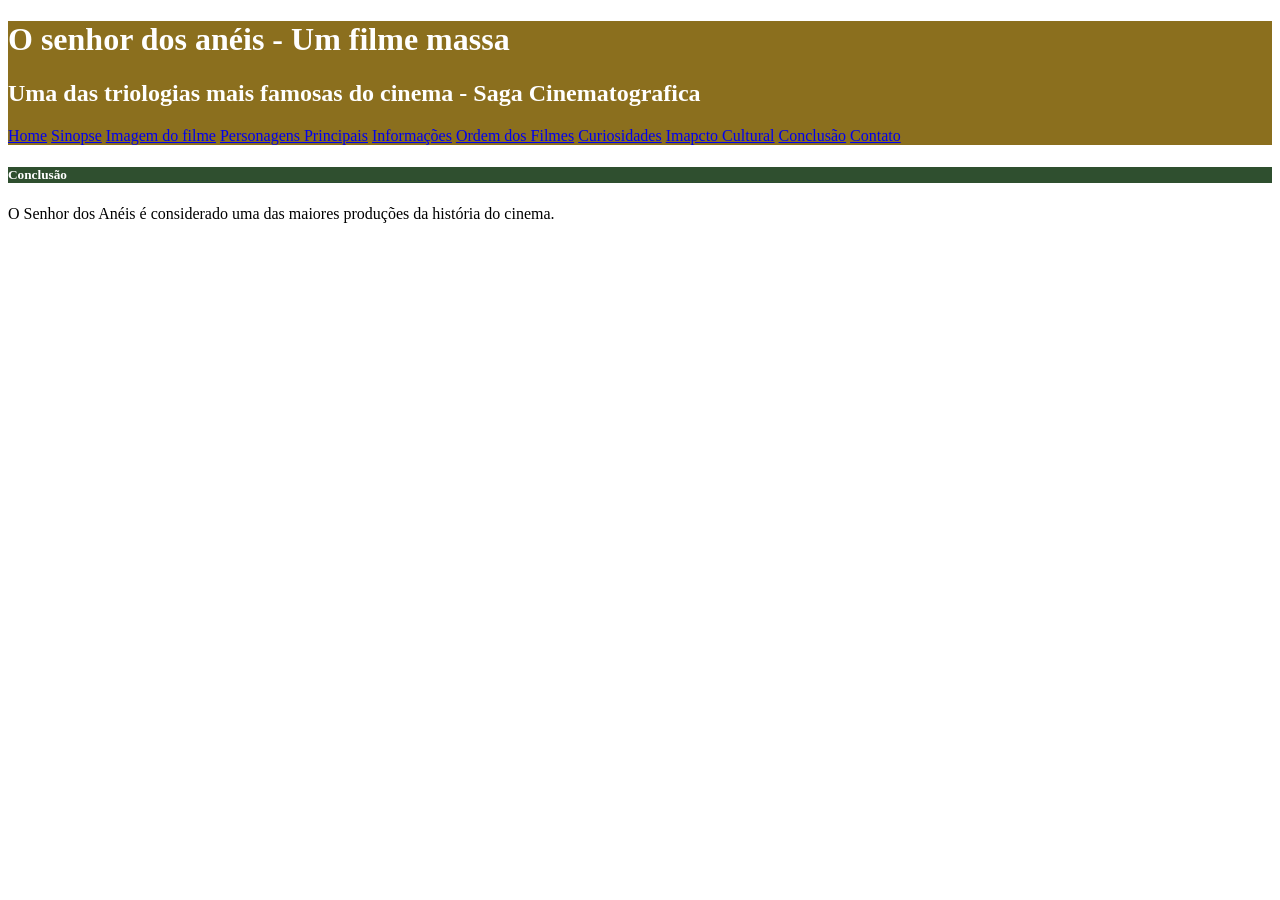
==== conclusão.html @ c4d1cd4e "Criação da pagina de contato" ====
<!DOCTYPE html>
<html lang="pt-br">
<head>
    <meta charset="UTF-8">
    <meta name="viewport" content="width=device-width, initial-scale=1.0">
    <title>Conclusão</title>
    <link rel="stylesheet" href="styles.css">
</head>
<body>
    <div id="titulo_principal">
            <h1>O senhor dos anéis - Um filme massa</h1>
            <h2>Uma das triologias mais famosas do cinema - Saga Cinematografica</h2>
            <nav>
                <a href="index.html">Home</a>
                <a href="sinopse.html">Sinopse</a>
                <a href="imagemfilme.html">Imagem do filme</a>
                <a href="personagens.html">Personagens Principais</a>
                <a href="informações.html">Informações</a>
                <a href="Ordemdosfilmes.html">Ordem dos Filmes</a>
                <a href="curiosidades.html">Curiosidades</a>
                <a href="ImpactoCultural.html">Imapcto Cultural</a>
                <a href="conclusão.html">Conclusão</a>
                <a href="contato.html">Contato</a>
            </nav>
    </div>
    <h5 class="titulo_secundario">Conclusão</h5>
            <p>O Senhor dos Anéis é considerado uma das maiores produções da história do
            cinema.</p>
</body>
</html>
---- styles.css ----
#titulo_principal{
    background-color: #8B6F1E;
    color: white;
}

    .titulo_secundario{
    background-color: #2F4F2F;
    color: white;
}
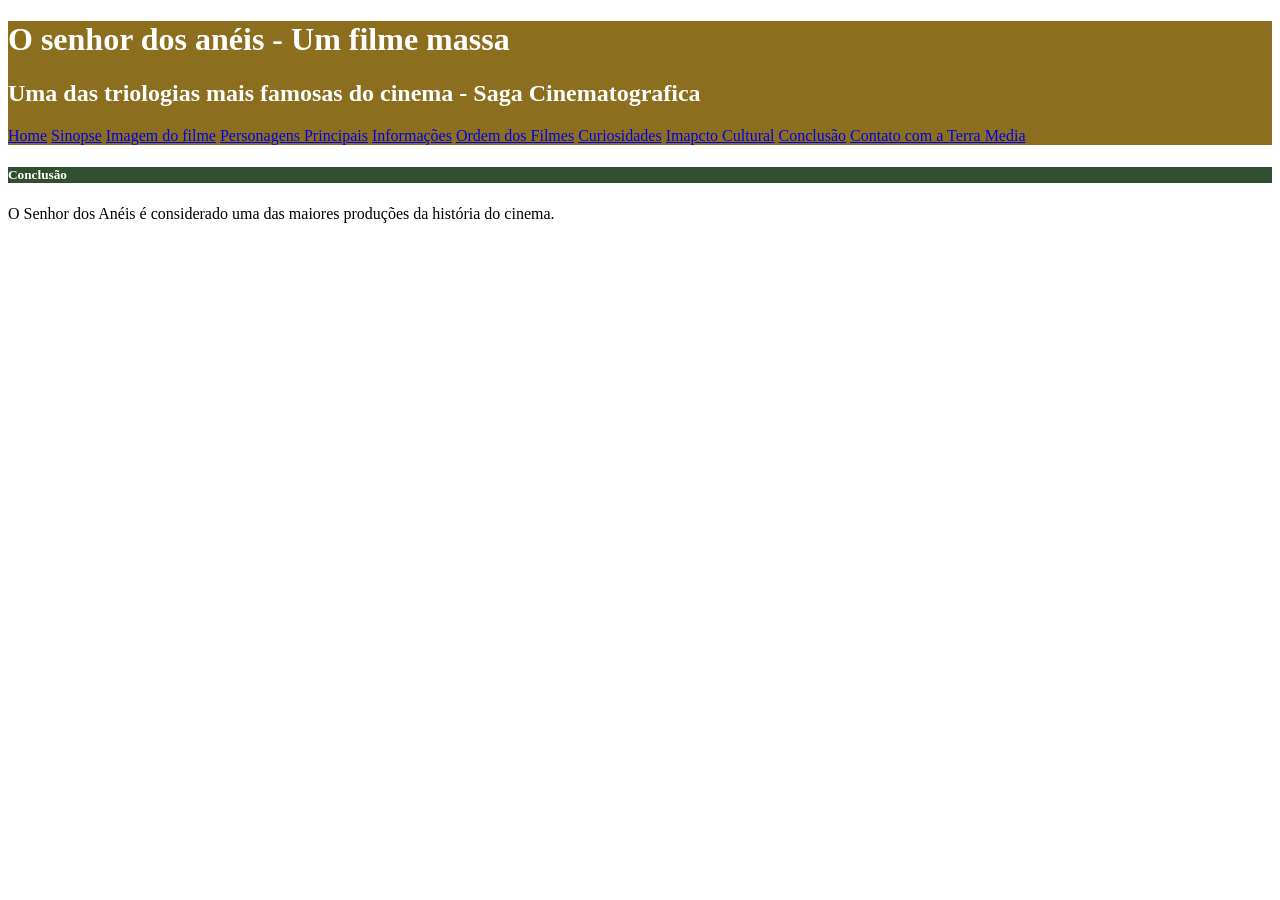
==== commit 59672bd8: "Criação do trabalho + adição de musica e video ao site" ====
--- a/conclusão.html
+++ b/conclusão.html
@@ -22,7 +22,7 @@
                 <a href="curiosidades.html">Curiosidades</a>
                 <a href="ImpactoCultural.html">Imapcto Cultural</a>
                 <a href="conclusão.html">Conclusão</a>
-                <a href="contato.html">Contato</a>
+                <a href="ContatoTerraMedia.html">Contato com a Terra Media</a>
             </nav>
     </div>
     <h5 class="titulo_secundario">Conclusão</h5>
